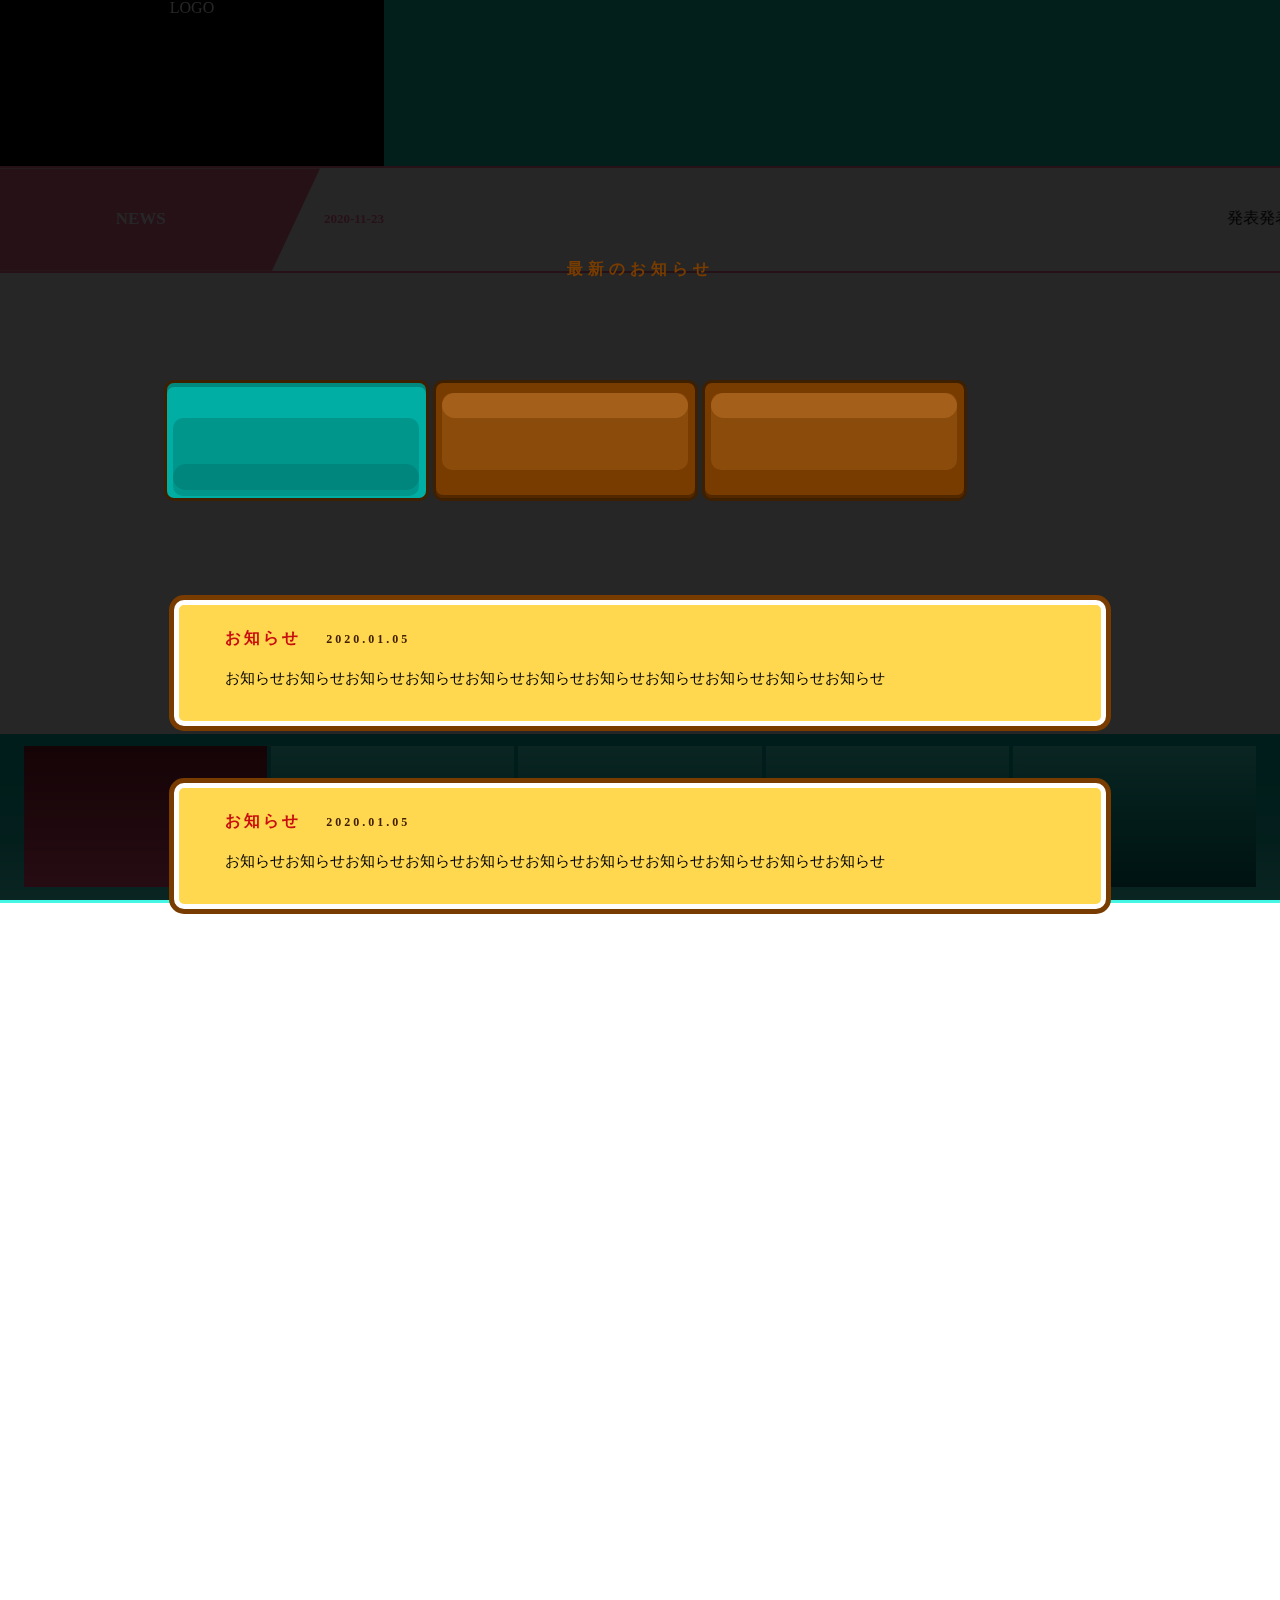
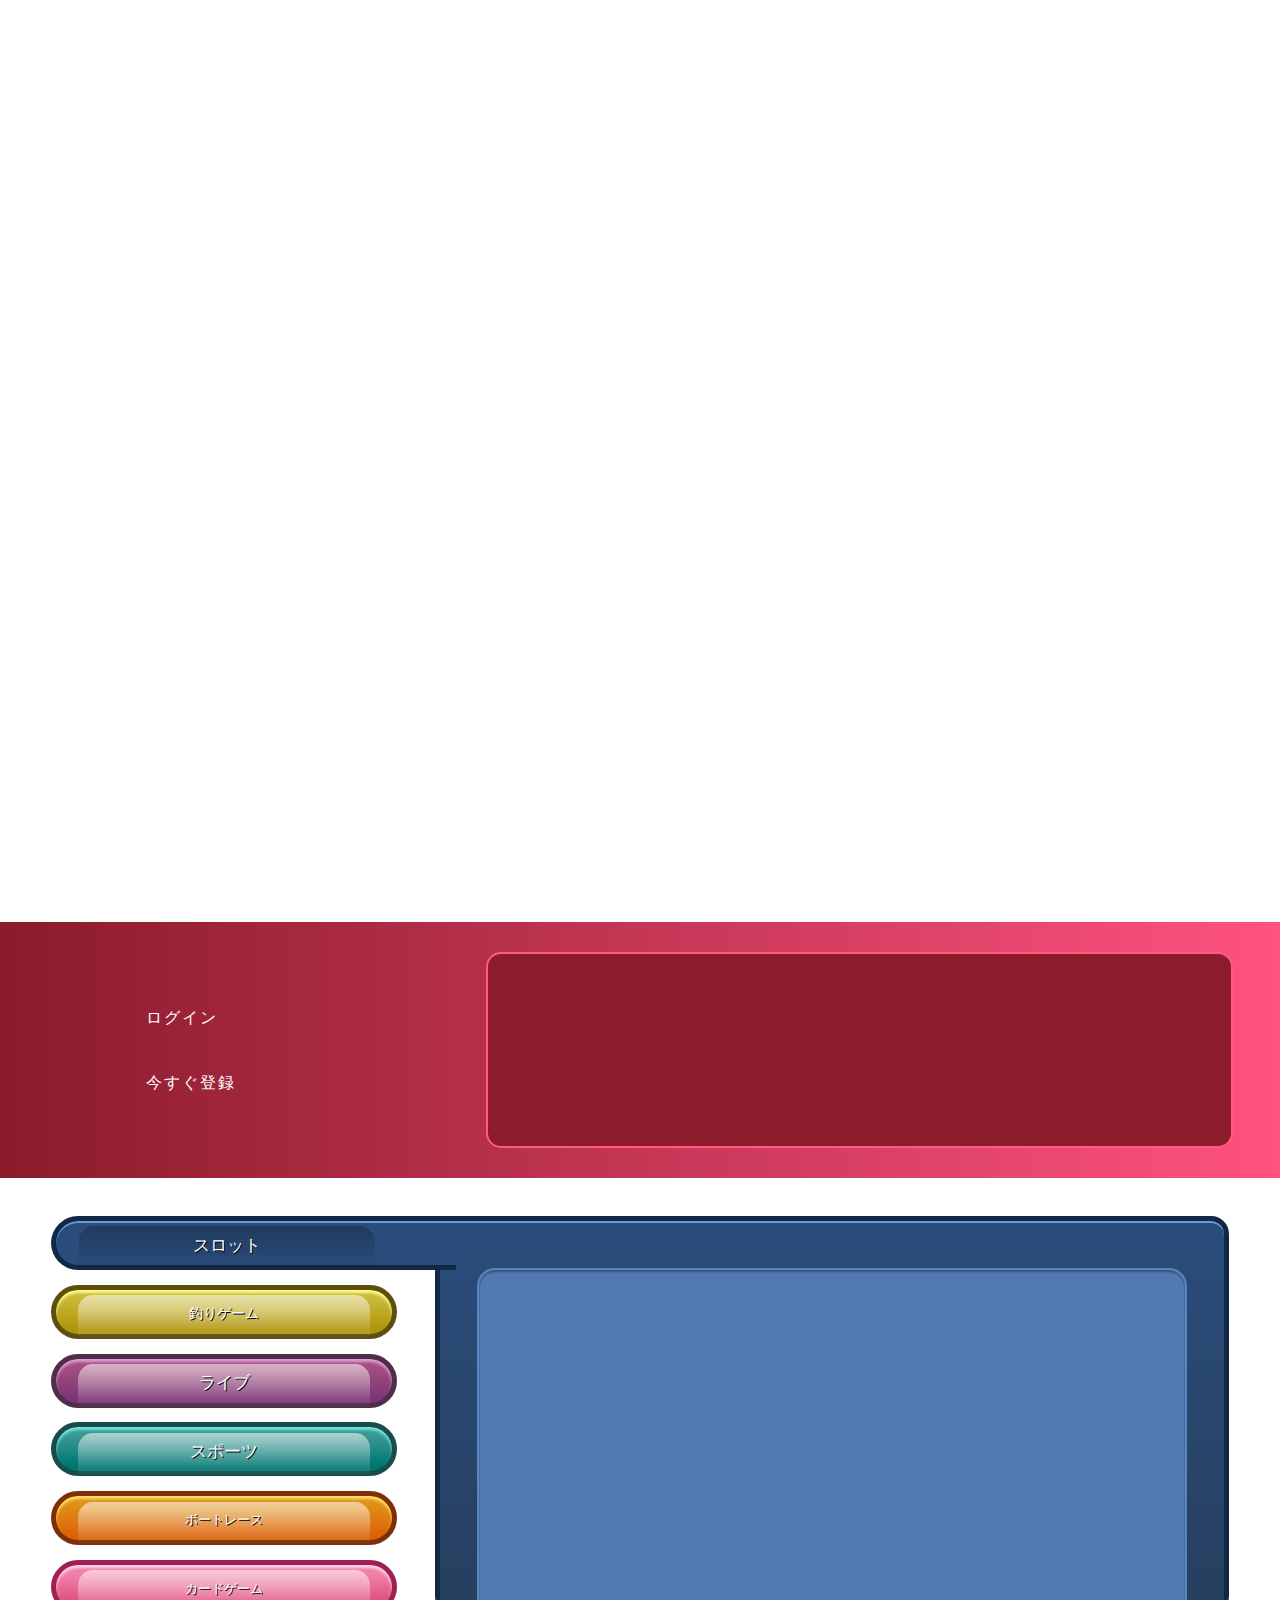
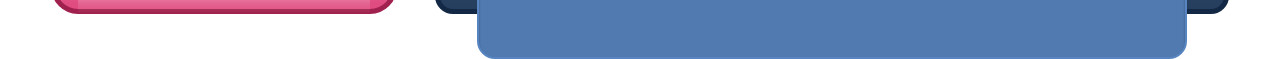
==== index.html @ df9bba47 "110.02.08-1" ====
<!DOCTYPE html>
<html lang="en">
<head>
    <meta charset="UTF-8">
    <meta name="viewport" content="width=device-width, initial-scale=1.0">
    <title>JP_mobile</title>
    <link rel="stylesheet" href="./css/style.css">
    <link rel="stylesheet" href="js/slick-1.8.1/slick/slick.css">
    <link rel="stylesheet" href="js/slick-1.8.1/slick/slick-theme.css">
    <script src="https://code.jquery.com/jquery-3.5.1.min.js"></script>
    <script src="https://code.jquery.com/jquery-2.2.0.min.js"></script>
    <script src="js/slick-1.8.1/slick/slick.min.js"></script>
    <script src="./js/javascript.js"></script>
</head>
<body ontouchstart="">
    <!--header-->
    <header>
        <section class="logoBox">
            <div class="logo">LOGO</div>
            <button class="logoutBtn"><span></span></button>
        </section>
        <section class="marqueeBox">
            <div class="news">
                <span>NEWS</span>
            </div>
            <div class="date">
                <span>2020-11-23</span>
            </div>
            <marquee behavior="" direction=""><span>発表発表発表発表発表発表発表発表発表発表発表発表</span></marquee>
        </section>
    </header>
    <!--main-->
    <main>
        <!--圖片輪播-->
        <section class="single-item">
            <a href="#"><div class="img"></div></a>
            <a href="#"><div class="img"></div></a>
            <a href="#"><div class="img"></div></a>
            <a href="#"><div class="img"></div></a>
        </section>
        <!--間隔-->
        <section class="midBar">
            <div class="character">
                <div class="userIC"></div>
                <button class="beforeLogin">
                    <span>ログイン</span>
                    <span>今すぐ登録</span>
                </button>
                <button class="afterLogin">
                    <span>qaz121</span>
                    <span>$&ensp;10000</span>
                </button>
            </div>
            <div class="btnBox">
                <button></button>
                <button></button>
                <button></button>
                <button></button>
            </div>
        </section>
        <!--主視窗-->
        <section class="mainBox">
            <div class="gameBox">
                <div class="left">
                    <button class="slot active"><span>スロット</span></button>
                    <button class="fish"><span>釣りゲーム</span></button>
                    <button class="live"><span>ライブ</span></button>
                    <button class="sport"><span>スポーツ</span></button>
                    <button class="boat"><span>ボートレース</span></button>
                    <button class="card"><span>カードゲーム</span></button>
                </div>
                <div class="right">
                    <div class="outerBox firstActive">
                        <div class="innerBox">
                            <div class="slotGame display">
                                <a href="#" class="bng"><span>ゲーム名</span></a>
                                <a href="#" class="pls"><span>ゲーム名</span></a>
                                <a href="#" class="pt"><span>ゲーム名</span></a>
                                <a href="#" class="sp"><span>ゲーム名</span></a>
                                <a href="#" class="cq9"><span>ゲーム名</span></a>
                            </div>
                            <div class="fishGame">
                                <a href="#"><span>ゲーム名</span></a>
                                <a href="#"><span>ゲーム名</span></a>
                                <a href="#"><span>ゲーム名</span></a>
                            </div>
                            <div class="liveGame">
                                <a href="#"><span>ゲーム名</span></a>
                                <a href="#"><span>ゲーム名</span></a>
                                <a href="#"><span>ゲーム名</span></a>
                                <a href="#"><span>ゲーム名</span></a>
                                <a href="#"><span>ゲーム名</span></a>
                            </div>
                            <div class="sportGame">
                                <a href="#"><span>ゲーム名</span></a>
                                <a href="#"><span>ゲーム名</span></a>
                            </div>
                            <div class="boatGame">
                                <a href="#"><span>ゲーム名</span></a>
                            </div>
                            <div class="cardGame">
                                <a href="#"><span>ゲーム名</span></a>
                                <a href="#"><span>ゲーム名</span></a>
                            </div>
                        </div>
                    </div>
                </div>
            </div>
        </section>
    </main>
    <!--footer-->
    <footer>
        <ul>
            <li class="home active"><a href="./index.html"><div></div></a></li>
            <li class="activeWallet"><a href="./html/activeWallet.html"><div></div></a></li>
            <li class="member"><a href="#"><div></div></a></li>
            <li class="service"><a href="#"><div></div></a></li>
            <li class="teach"><a href="#"><div></div></a></li>
        </ul>
    </footer>
    <!--黑幕-->
    <div class="filter display"></div>
    <!--彈窗區-->
    <div class="jumpBox">
        <!--公告-->
        <div class="post display">
            <button class="cancelBtn"></button>
            <div class="top">
                <h1 class="rwdtxt">最新のお知らせ</h1>
                <button class="active"><span></span></button>
                <button><span></span></button>
                <button><span></span></button>
            </div>
            <div class="mid">
                <div class="messageBox">
                    <h1>お知らせ<span>2020.01.05</span></h1>
                    <p>お知らせお知らせお知らせお知らせお知らせお知らせお知らせお知らせお知らせお知らせお知らせ</p>
                </div>
                <div class="messageBox">
                    <h1>お知らせ<span>2020.01.05</span></h1>
                    <p>お知らせお知らせお知らせお知らせお知らせお知らせお知らせお知らせお知らせお知らせお知らせ</p>
                </div>
            </div>
            <div class="bottom"></div>
        </div>
        <div class="loginWindow">
            <button class="cancelBtn"></button>
            <div class="top">
                <h1 class="rwdtxt">ログイン</h1>
            </div>
            <div class="mid">
                <div class="inputBox">
                    <span>アカウント</span>
                    <input type="text">
                </div>
                <div class="inputBox">
                    <span>パスワード</span>
                    <input type="password">
                </div>
                <button class="signupBtn" onclick="window.open('./html/signup.html')"><span></span></button>
                <button class="loginBtn"><span></span></button>
            </div>
            <div class="bottom"></div>
        </div>
    </div>
    <div class="bg"></div>
</body>
</html>
---- css/style.css ----
@charset "UTF-8";
/* http://meyerweb.com/eric/tools/css/reset/ 
v2.0 | 20110126
License: none (public domain)
*/
@font-face {
  font-family: "my_font";
  src: local("Heiti TC"), local("微軟正黑體"), local("Microsoft JhengHei");
  unicode-range: U+4E00-9FFF, U+2E80-2EFF, U+0020-007F;
}
@font-face {
  font-family: "my_font";
  src: url(../font/Bahnschrift.TTF);
  unicode-range: U+0020-007F;
}
html, body, div, span, applet, object, iframe, h1, h2, h3, h4, h5, h6, p, blockquote, pre, a, abbr, acronym, address, big, cite, code, del, dfn, em, img, ins, kbd, q, s, samp, small, strike, strong, sub, sup, tt, var, b, u, i,
center, dl, dt, dd, ol, ul, li, fieldset, form, label, legend, table, caption, tbody, tfoot, thead, tr, th, td, article, aside, canvas, details, embed, figure, figcaption, footer, header, hgroup, menu, nav, output, ruby, section, summary, time, mark, audio, video {
  margin: 0;
  padding: 0;
  border: 0;
  font-size: 100%;
  font: inherit;
  vertical-align: baseline;
}

/* HTML5 display-role reset for older browsers */
article, aside, details, figcaption, figure, footer, header, hgroup, menu, nav, section {
  display: block;
}

body {
  line-height: 1;
}

main {
  display: inline-block;
  margin-bottom: -2px;
}

ol, ul {
  list-style: none;
}

blockquote, q {
  quotes: none;
}

blockquote:before, blockquote:after, q:before, q:after {
  content: "";
  content: none;
}

table {
  border-collapse: collapse;
  border-spacing: 0;
}

button {
  font-family: "my_font";
  border: none;
  outline: none;
  cursor: pointer;
  padding: 0px;
}

select, input {
  font-family: "my_font";
  outline: none;
}

select {
  appearance: none;
  -moz-appearance: none;
  -webkit-appearance: none;
}
select::-ms-expand {
  display: none;
}

html {
  font-family: "my_font";
  background: white;
  -webkit-box-sizing: border-box;
          box-sizing: border-box;
  margin: 0px auto;
}

a:link {
  text-decoration: none;
}

html {
  -webkit-text-size-adjust: 100%;
  -webkit-tap-highlight-color: rgba(0, 0, 0, 0);
}
html body {
  width: 100%;
  height: 100%;
}
html body header {
  width: calc(100%);
  height: auto;
  position: fixed;
  z-index: 10;
}
html body header .logoBox {
  width: 100%;
  height: 0px;
  padding-bottom: 13%;
  background: #1acdbb;
}
html body header .logoBox .logo {
  width: 30%;
  height: 0px;
  padding-bottom: 13%;
  background: #000;
  color: #fff;
  text-align: center;
}
html body header .logoBox .logoutBtn {
  display: none;
  width: 23%;
  height: 0%;
  padding-bottom: 8.5%;
  position: absolute;
  top: 7%;
  right: 2%;
  border-radius: 10px;
  background: #dd640b;
  -webkit-box-shadow: 0px 2px 0px 2px #863901, 0px 0px 0px 2px #863901;
          box-shadow: 0px 2px 0px 2px #863901, 0px 0px 0px 2px #863901;
}
html body header .logoBox .logoutBtn.display {
  display: block;
}
html body header .logoBox .logoutBtn::before {
  content: "";
  position: absolute;
  width: 85%;
  height: 25%;
  background: #ffffff60;
  left: 50%;
  top: 5%;
  border-radius: 50px;
  -webkit-transform: translateX(-50%);
      -ms-transform: translateX(-50%);
          transform: translateX(-50%);
  z-index: 2;
}
html body header .logoBox .logoutBtn::after {
  content: "";
  position: absolute;
  width: 93%;
  height: 65%;
  background: #ffffff40;
  left: 50%;
  top: 5%;
  border-radius: 10px;
  -webkit-transform: translateX(-50%);
      -ms-transform: translateX(-50%);
          transform: translateX(-50%);
  z-index: 1;
}
html body header .logoBox .logoutBtn span {
  display: block;
  width: 88%;
  height: 39%;
  top: 50%;
  background: url("../images/word/logout_btnWord.png") no-repeat;
  background-size: 100%;
  z-index: 3;
}
html body header .marqueeBox {
  width: 100%;
  height: 0px;
  padding-bottom: 8%;
  border: solid 1px #ff7095;
  border-width: 2px 0px 2px 0px;
  background: #ffffffba;
  position: relative;
}
html body header .marqueeBox .news {
  display: inline-block;
  width: 25%;
  height: 0px;
  padding-bottom: 8%;
  background: #ff7095;
  -webkit-clip-path: polygon(0% 0%, 100% 0%, 85% 100%, 0% 100%);
          clip-path: polygon(0% 0%, 100% 0%, 85% 100%, 0% 100%);
  position: relative;
}
html body header .marqueeBox .news span {
  color: #fff;
  position: absolute;
  top: 48%;
  left: 44%;
  -webkit-transform: translate(-50%, -50%);
      -ms-transform: translate(-50%, -50%);
          transform: translate(-50%, -50%);
  font-weight: bold;
  font-size: 17px;
}
html body header .marqueeBox .date {
  display: inline-block;
  width: 22%;
  height: 0px;
  padding-bottom: 8%;
  position: relative;
}
html body header .marqueeBox .date span {
  position: absolute;
  width: 100%;
  height: auto;
  top: 48%;
  left: 50%;
  -webkit-transform: translate(-50%, -50%);
      -ms-transform: translate(-50%, -50%);
          transform: translate(-50%, -50%);
  font-weight: bold;
  color: #ff7095;
  font-size: 13px;
}
html body header .marqueeBox marquee {
  position: absolute;
  width: 50%;
  height: auto;
  top: 48%;
  right: 0px;
  -webkit-transform: translateY(-50%);
      -ms-transform: translateY(-50%);
          transform: translateY(-50%);
  font-size: 16px;
}
html body main {
  width: 100%;
  height: auto;
  margin-top: 15%;
}
html body main .single-item {
  width: 100%;
  height: auto;
  margin-bottom: 0px !important;
}
html body main .single-item a {
  outline: none;
}
html body main .single-item a .img {
  width: 100%;
  height: 0px;
  padding-bottom: 45.5%;
  background: url("../images/banner.png") no-repeat;
  background-size: 100%;
}
html body main .single-item .slick-dots {
  bottom: 5%;
}
html body main .single-item .slick-dots li {
  margin: 0px 0.5%;
}
html body main .single-item .slick-dots li button:before {
  content: "";
  width: 50%;
  height: 0px;
  padding-bottom: 50%;
  background: transparent;
  border: solid 2px #fff;
  opacity: 1;
  border-radius: 10px;
}
html body main .single-item .slick-dots li.slick-active button:before {
  width: 50%;
  height: 0px;
  padding-bottom: 50%;
  opacity: 1;
  border-radius: 30px;
  background: #8201cd;
}
html body main .midBar {
  width: 100%;
  height: 0px;
  padding-bottom: 20%;
  background: -webkit-gradient(linear, right top, left top, from(#ff527f), to(#8a1b2b));
  background: -o-linear-gradient(right, #ff527f 0%, #8a1b2b 100%);
  background: linear-gradient(to left, #ff527f 0%, #8a1b2b 100%);
  background-color: #8a1b2b;
  position: relative;
}
html body main .midBar .character {
  width: 38%;
  height: 0px;
  padding-bottom: 20%;
  position: relative;
}
html body main .midBar .character.turn .beforeLogin {
  display: none;
}
html body main .midBar .character.turn .afterLogin {
  display: block;
}
html body main .midBar .character .userIC {
  position: absolute;
  width: 13%;
  height: 0px;
  padding-bottom: 15%;
  background: url("../images/userIC.png") no-repeat;
  background-size: 100%;
  top: 50%;
  left: 10%;
  -webkit-transform: translateY(-50%);
      -ms-transform: translateY(-50%);
          transform: translateY(-50%);
}
html body main .midBar .character button {
  width: 70%;
  height: 0px;
  padding-bottom: 52%;
  background: transparent;
  float: right;
  text-align: left;
}
html body main .midBar .character button.afterLogin {
  display: none;
}
html body main .midBar .character button.afterLogin span {
  letter-spacing: 0px;
  top: 35%;
}
html body main .midBar .character button.afterLogin span:last-child {
  color: #fff322;
  top: 62%;
}
html body main .midBar .character button span {
  width: 100%;
  color: #fff;
  top: 38%;
  letter-spacing: 2px;
  font-size: 16px;
}
html body main .midBar .character button span:last-child {
  top: 64%;
}
html body main .midBar .btnBox {
  position: absolute;
  width: 58%;
  height: 0px;
  padding-bottom: 15%;
  border: solid 2px #ff5984;
  border-radius: 15px;
  background: #8c1c2c;
  top: 50%;
  left: 38%;
  -webkit-transform: translateY(-50%);
      -ms-transform: translateY(-50%);
          transform: translateY(-50%);
  text-align: center;
}
html body main .midBar .btnBox button {
  width: 20%;
  height: 0px;
  padding-bottom: 23%;
  background: url("../images/smallBtn.png") no-repeat;
  background-size: 400%;
  vertical-align: middle;
  margin: 1.5% 0.5% 0px;
}
html body main .midBar .btnBox button:nth-of-type(2) {
  background-position-x: 33%;
}
html body main .midBar .btnBox button:nth-of-type(3) {
  background-position-x: 67%;
}
html body main .midBar .btnBox button:nth-of-type(4) {
  background-position-x: 100%;
}
html body main .mainBox {
  width: 100%;
  height: 48vh;
  text-align: center;
}
html body main .mainBox .gameBox {
  width: 92%;
  height: auto;
  padding-top: 3%;
  margin: 0px auto;
  display: inline-block;
}
html body main .mainBox .gameBox .left {
  width: 27vw;
  height: auto;
  float: left;
}
html body main .mainBox .gameBox .left button {
  width: 100%;
  height: 6vh;
  border-radius: 50px;
  background: #fff;
  border: solid 5px;
  margin-bottom: 1.65vh;
  font-size: 17px;
}
html body main .mainBox .gameBox .left button:last-child {
  margin: 0px;
}
html body main .mainBox .gameBox .left button::before {
  content: "";
  position: absolute;
  width: 87%;
  height: 0px;
  padding-bottom: 13%;
  top: 12%;
  left: 50%;
  border-radius: 15px 15px 0px 0px;
  background: -webkit-gradient(linear, left bottom, left top, from(transparent), to(#ffffff90));
  background: -o-linear-gradient(bottom, transparent, #ffffff90);
  background: linear-gradient(to top, transparent, #ffffff90);
  -webkit-transform: translateX(-50%);
      -ms-transform: translateX(-50%);
          transform: translateX(-50%);
}
html body main .mainBox .gameBox .left button.slot {
  background: -webkit-gradient(linear, left bottom, left top, color-stop(13%, #0e6496), color-stop(81%, #1795ce));
  background: -o-linear-gradient(bottom, #0e6496 13%, #1795ce 81%);
  background: linear-gradient(to top, #0e6496 13%, #1795ce 81%);
  background-color: #0e6496;
  border-color: #104167;
  -webkit-box-shadow: 0px 3px 3px 0px #4fe4ff inset;
          box-shadow: 0px 3px 3px 0px #4fe4ff inset;
}
html body main .mainBox .gameBox .left button.fish {
  background: -webkit-gradient(linear, left bottom, left top, color-stop(13%, #b1940d), color-stop(81%, #c9ba3a));
  background: -o-linear-gradient(bottom, #b1940d 13%, #c9ba3a 81%);
  background: linear-gradient(to top, #b1940d 13%, #c9ba3a 81%);
  background-color: #b1940d;
  border-color: #5e4f11;
  -webkit-box-shadow: 0px 3px 3px 0px #ffff88 inset;
          box-shadow: 0px 3px 3px 0px #ffff88 inset;
}
html body main .mainBox .gameBox .left button.fish:hover, html body main .mainBox .gameBox .left button.fish:active, html body main .mainBox .gameBox .left button.fish.active {
  background: #294a75;
}
html body main .mainBox .gameBox .left button.fish:hover::after, html body main .mainBox .gameBox .left button.fish:active::after, html body main .mainBox .gameBox .left button.fish.active::after {
  background: #294a75;
}
html body main .mainBox .gameBox .left button.fish span {
  font-size: 14px;
}
html body main .mainBox .gameBox .left button.live {
  background: -webkit-gradient(linear, left bottom, left top, color-stop(13%, #7c3675), color-stop(81%, #a24f80));
  background: -o-linear-gradient(bottom, #7c3675 13%, #a24f80 81%);
  background: linear-gradient(to top, #7c3675 13%, #a24f80 81%);
  background-color: #7c3675;
  border-color: #4e2e4b;
  -webkit-box-shadow: 0px 3px 3px 0px #da9ece inset;
          box-shadow: 0px 3px 3px 0px #da9ece inset;
}
html body main .mainBox .gameBox .left button.live:hover, html body main .mainBox .gameBox .left button.live:active, html body main .mainBox .gameBox .left button.live.active {
  background-color: #294770;
}
html body main .mainBox .gameBox .left button.live:hover::after, html body main .mainBox .gameBox .left button.live:active::after, html body main .mainBox .gameBox .left button.live.active::after {
  background-color: #294770;
}
html body main .mainBox .gameBox .left button.sport {
  background: -webkit-gradient(linear, left bottom, left top, color-stop(13%, #007671), color-stop(81%, #3a9995));
  background: -o-linear-gradient(bottom, #007671 13%, #3a9995 81%);
  background: linear-gradient(to top, #007671 13%, #3a9995 81%);
  background-color: #007671;
  border-color: #184c4a;
  -webkit-box-shadow: 0px 3px 3px 0px #72e8e3 inset;
          box-shadow: 0px 3px 3px 0px #72e8e3 inset;
}
html body main .mainBox .gameBox .left button.sport:hover, html body main .mainBox .gameBox .left button.sport:active, html body main .mainBox .gameBox .left button.sport.active {
  background-color: #28446a;
}
html body main .mainBox .gameBox .left button.sport:hover::after, html body main .mainBox .gameBox .left button.sport:active::after, html body main .mainBox .gameBox .left button.sport.active::after {
  background-color: #28446a;
}
html body main .mainBox .gameBox .left button.boat {
  background: -webkit-gradient(linear, left bottom, left top, color-stop(13%, #dc630a), color-stop(81%, #de921a));
  background: -o-linear-gradient(bottom, #dc630a 13%, #de921a 81%);
  background: linear-gradient(to top, #dc630a 13%, #de921a 81%);
  background-color: #dc630a;
  border-color: #7e2f08;
  -webkit-box-shadow: 0px 3px 3px 0px #ffe168 inset;
          box-shadow: 0px 3px 3px 0px #ffe168 inset;
}
html body main .mainBox .gameBox .left button.boat:hover, html body main .mainBox .gameBox .left button.boat:active, html body main .mainBox .gameBox .left button.boat.active {
  background-color: #274265;
}
html body main .mainBox .gameBox .left button.boat:hover::after, html body main .mainBox .gameBox .left button.boat:active::after, html body main .mainBox .gameBox .left button.boat.active::after {
  background-color: #274265;
}
html body main .mainBox .gameBox .left button.boat span {
  font-size: 13px;
}
html body main .mainBox .gameBox .left button.card {
  background: -webkit-gradient(linear, left bottom, left top, color-stop(13%, #e04c80), color-stop(81%, #f081a7));
  background: -o-linear-gradient(bottom, #e04c80 13%, #f081a7 81%);
  background: linear-gradient(to top, #e04c80 13%, #f081a7 81%);
  background-color: #e04c80;
  border-color: #a0214d;
  -webkit-box-shadow: 0px 3px 3px 0px #ffd0f5 inset;
          box-shadow: 0px 3px 3px 0px #ffd0f5 inset;
}
html body main .mainBox .gameBox .left button.card:hover, html body main .mainBox .gameBox .left button.card:active, html body main .mainBox .gameBox .left button.card.active {
  background-color: #284061;
}
html body main .mainBox .gameBox .left button.card:hover::after, html body main .mainBox .gameBox .left button.card:active::after, html body main .mainBox .gameBox .left button.card.active::after {
  background-color: #284061;
}
html body main .mainBox .gameBox .left button.card span {
  font-size: 13px;
}
html body main .mainBox .gameBox .left button:hover, html body main .mainBox .gameBox .left button:active, html body main .mainBox .gameBox .left button.active {
  background: #2a4d7c;
  border-color: #122845;
  border-width: 5px 0px 5px 5px;
  -webkit-box-shadow: 0px 2px 0px 0px #6899da inset;
          box-shadow: 0px 2px 0px 0px #6899da inset;
  border-radius: 50px 0px 0px 50px;
}
html body main .mainBox .gameBox .left button:hover::before, html body main .mainBox .gameBox .left button:active::before, html body main .mainBox .gameBox .left button.active::before {
  background: -webkit-gradient(linear, left bottom, left top, from(transparent), to(#0000003d));
  background: -o-linear-gradient(bottom, transparent, #0000003d);
  background: linear-gradient(to top, transparent, #0000003d);
}
html body main .mainBox .gameBox .left button:hover::after, html body main .mainBox .gameBox .left button:active::after, html body main .mainBox .gameBox .left button.active::after {
  content: "";
  position: absolute;
  border-style: solid;
  border-width: 5px 0px 5px 0px;
  background: #2a4d7c;
  -webkit-box-shadow: 0px 2px 0px 0px #6899da inset;
          box-shadow: 0px 2px 0px 0px #6899da inset;
  border-color: #122845;
  width: 18%;
  height: 100%;
  top: -5px;
  right: -4.6vw;
}
html body main .mainBox .gameBox .left button span {
  width: 100%;
  top: 54%;
  color: #fff;
  text-shadow: 1px 1px 0px #000;
}
html body main .mainBox .gameBox .right {
  width: 62vw;
  height: auto;
  margin-left: 3vw;
  float: left;
}
html body main .mainBox .gameBox .right .outerBox {
  width: calc(100% - 10px);
  height: calc(44.24vh - 10px);
  background: #fff;
  border: solid 5px #122845;
  background: -webkit-gradient(linear, left bottom, left top, from(#273f5f), to(#2a4d7c));
  background: -o-linear-gradient(bottom, #273f5f, #2a4d7c);
  background: linear-gradient(to top, #273f5f, #2a4d7c);
  background-color: #273f5f;
  border-radius: 18px;
  -webkit-box-shadow: 0px 2px 0px 0px #6899da inset;
          box-shadow: 0px 2px 0px 0px #6899da inset;
}
html body main .mainBox .gameBox .right .outerBox.firstActive {
  border-radius: 0px 18px 18px 18px;
}
html body main .mainBox .gameBox .right .outerBox.lastActive {
  border-radius: 18px 18px 18px 0px;
}
html body main .mainBox .gameBox .right .outerBox .innerBox {
  width: 80%;
  height: 36vh;
  margin: 6% auto;
  padding: 0px 5% 8%;
  background: #507ab0;
  border: solid 2px #5885c2;
  -webkit-box-shadow: 0px 2px 2px 0px #365276 inset;
          box-shadow: 0px 2px 2px 0px #365276 inset;
  border-radius: 18px;
  text-align: left;
  overflow-x: hidden;
  overflow-y: auto;
}
html body main .mainBox .gameBox .right .outerBox .innerBox a {
  display: inline-block;
  margin-bottom: 7%;
  height: 0px;
  position: relative;
}
html body main .mainBox .gameBox .right .outerBox .innerBox a span {
  width: 110%;
  color: #fff;
  position: absolute;
  bottom: -20%;
  left: 50%;
  -webkit-transform: translateX(-50%);
      -ms-transform: translateX(-50%);
          transform: translateX(-50%);
  text-align: center;
  font-size: 14px;
}
html body main .mainBox .gameBox .right .outerBox .innerBox div {
  display: none;
}
html body main .mainBox .gameBox .right .outerBox .innerBox div.display {
  display: block;
}
html body main .mainBox .gameBox .right .outerBox .innerBox .slotGame a {
  width: 46%;
  height: 0px;
  padding-bottom: 55%;
  background: url("../images/game_icon/slot.png") no-repeat;
  background-size: 500%;
}
html body main .mainBox .gameBox .right .outerBox .innerBox .slotGame a:nth-of-type(odd) {
  margin-right: 5.3%;
}
html body main .mainBox .gameBox .right .outerBox .innerBox .slotGame a.bng {
  background-position-x: 0%;
}
html body main .mainBox .gameBox .right .outerBox .innerBox .slotGame a.pls {
  background-position-x: 25%;
}
html body main .mainBox .gameBox .right .outerBox .innerBox .slotGame a.pt {
  background-position-x: 50%;
}
html body main .mainBox .gameBox .right .outerBox .innerBox .slotGame a.sp div {
  background-position-x: 50%;
}
html body main .mainBox .gameBox .right .outerBox .innerBox .slotGame a.cq9 {
  background-position-x: 100%;
}
html body main .mainBox .gameBox .right .outerBox .innerBox .fishGame a {
  width: 48%;
  padding-bottom: 47%;
  background: url("../images/game_icon/fish.png") no-repeat;
  background-size: 300%;
}
html body main .mainBox .gameBox .right .outerBox .innerBox .fishGame a:nth-of-type(1) {
  background-position-x: 0%;
}
html body main .mainBox .gameBox .right .outerBox .innerBox .fishGame a:nth-of-type(2) {
  background-position-x: 50%;
}
html body main .mainBox .gameBox .right .outerBox .innerBox .fishGame a:nth-of-type(3) {
  background-position-x: 100%;
}
html body main .mainBox .gameBox .right .outerBox .innerBox .liveGame a {
  width: 46%;
  height: 0px;
  padding-bottom: 55%;
  background: url("../images/game_icon/live.png") no-repeat;
  background-size: 500%;
  margin-bottom: 7%;
}
html body main .mainBox .gameBox .right .outerBox .innerBox .liveGame a:nth-of-type(odd) {
  margin-right: 4.5%;
}
html body main .mainBox .gameBox .right .outerBox .innerBox .liveGame a:nth-of-type(1) {
  background-position-x: 0%;
}
html body main .mainBox .gameBox .right .outerBox .innerBox .liveGame a:nth-of-type(2) {
  background-position-x: 25%;
}
html body main .mainBox .gameBox .right .outerBox .innerBox .liveGame a:nth-of-type(3) {
  background-position-x: 50%;
}
html body main .mainBox .gameBox .right .outerBox .innerBox .liveGame a:nth-of-type(4) {
  background-position-x: 75%;
}
html body main .mainBox .gameBox .right .outerBox .innerBox .liveGame a:nth-of-type(5) {
  background-position-x: 100%;
}
html body main .mainBox .gameBox .right .outerBox .innerBox .sportGame a {
  width: 48%;
  padding-bottom: 47%;
  background: url("../images/game_icon/sport.png") no-repeat;
  background-size: 200%;
  margin-top: 6%;
}
html body main .mainBox .gameBox .right .outerBox .innerBox .sportGame a:nth-of-type(2) {
  background-position-x: 100%;
}
html body main .mainBox .gameBox .right .outerBox .innerBox .boatGame a {
  width: 48%;
  padding-bottom: 45%;
  background: url("../images/game_icon/boat.png") no-repeat;
  background-size: 100%;
  margin-top: 6%;
}
html body main .mainBox .gameBox .right .outerBox .innerBox .cardGame a {
  width: 48%;
  padding-bottom: 47%;
  background: url("../images/game_icon/card.png") no-repeat;
  background-size: 200%;
  margin-top: 6%;
}
html body main .mainBox .gameBox .right .outerBox .innerBox .cardGame a:nth-of-type(2) {
  background-position-x: 100%;
}
html body footer {
  width: 100%;
  height: 0px;
  padding-bottom: 13%;
  position: fixed;
  bottom: 0px;
}
html body footer ul {
  width: 100%;
  height: auto;
  background: -webkit-gradient(linear, left top, left bottom, from(#00bdb3), color-stop(65%, #1acdbb), to(#45f7e5));
  background: -o-linear-gradient(top, #00bdb3 0%, #1acdbb 65%, #45f7e5 100%);
  background: linear-gradient(to bottom, #00bdb3 0%, #1acdbb 65%, #45f7e5 100%);
  text-align: center;
  padding: 1% 0%;
}
html body footer ul li {
  display: inline-block;
  width: 19%;
  height: 0px;
  padding-bottom: 11%;
  background: -webkit-gradient(linear, left bottom, left top, from(#007f78), color-stop(65%, #1acdbb), to(#45f7e5));
  background: -o-linear-gradient(bottom, #007f78 0%, #1acdbb 65%, #45f7e5 100%);
  background: linear-gradient(to top, #007f78 0%, #1acdbb 65%, #45f7e5 100%);
  background-color: #007f78;
}
html body footer ul li:hover, html body footer ul li:active, html body footer ul li.active {
  background: -webkit-gradient(linear, left bottom, left top, from(#fc517d), to(#8c1c2c));
  background: -o-linear-gradient(bottom, #fc517d 0%, #8c1c2c 100%);
  background: linear-gradient(to top, #fc517d 0%, #8c1c2c 100%);
  background-color: #8c1c2c;
}
html body footer ul li:hover div, html body footer ul li:active div, html body footer ul li.active div {
  margin-top: -15%;
}
html body footer ul li.home:hover div, html body footer ul li.home:active div, html body footer ul li.home.active div {
  margin-top: -10%;
}
html body footer ul li.home div {
  width: 45%;
  height: 45%;
  margin-top: 5%;
  background-position-x: 0%;
}
html body footer ul li.activeWallet div {
  background-position-x: 25%;
}
html body footer ul li.member div {
  background-position-x: 50%;
}
html body footer ul li.service div {
  background-position-x: 75%;
}
html body footer ul li.teach div {
  background-position-x: 100%;
}
html body footer ul li div {
  margin: 0% auto;
  width: 55%;
  height: 0px;
  padding-bottom: 55%;
  background: url("../images/footerIC.png") no-repeat;
  background-size: 500%;
}
html body .filter {
  display: none;
  width: 100%;
  height: 100%;
  background: #000000d9;
  position: fixed;
  top: 0px;
  left: 0px;
  z-index: 20;
}
html body .filter.display {
  display: block;
}
html body .jumpBox {
  position: relative;
  z-index: 30;
}
html body .jumpBox .post {
  display: none;
  width: 90%;
  height: auto;
  position: fixed;
  top: 20%;
  left: 50%;
  -webkit-transform: translateX(-50%);
      -ms-transform: translateX(-50%);
          transform: translateX(-50%);
}
html body .jumpBox .post.display {
  display: block;
}
html body .jumpBox .post .cancelBtn {
  position: absolute;
  width: 12%;
  height: 0px;
  padding-bottom: 12%;
  background: url("../images/cancelBtn.png") no-repeat;
  background-size: 100%;
  right: 0%;
  top: -13%;
}
html body .jumpBox .post .top {
  width: 100%;
  height: 0px;
  padding-bottom: 36.5%;
  background: url("../images/postBG_01.png") no-repeat;
  background-size: 100%;
  text-align: center;
}
html body .jumpBox .post .top h1 {
  padding: 7% 0px 0px;
  font-weight: bold;
  color: #783c00;
  letter-spacing: 5px;
  font-size: 16px;
}
html body .jumpBox .post .top button {
  width: 23%;
  height: 0px;
  padding-bottom: 10%;
  background: #783c00;
  border-radius: 10px;
  border: solid 3px #3e1f00;
  margin: 9% 0px 0px 0px;
  -webkit-box-shadow: 0px -3px 0px 0px #512800 inset;
          box-shadow: 0px -3px 0px 0px #512800 inset;
}
html body .jumpBox .post .top button:hover, html body .jumpBox .post .top button:active, html body .jumpBox .post .top button.active {
  background: #00aea3;
  -webkit-box-shadow: 0px 4px 0px 0px #00887f inset;
          box-shadow: 0px 4px 0px 0px #00887f inset;
}
html body .jumpBox .post .top button:hover::before, html body .jumpBox .post .top button:active::before, html body .jumpBox .post .top button.active::before {
  background: #00867d;
  top: 70%;
}
html body .jumpBox .post .top button:hover::after, html body .jumpBox .post .top button:active::after, html body .jumpBox .post .top button.active::after {
  background: #00968c;
  top: 30%;
}
html body .jumpBox .post .top button:hover span, html body .jumpBox .post .top button:active span, html body .jumpBox .post .top button.active span {
  background-position-y: 100%;
}
html body .jumpBox .post .top button::before {
  content: "";
  position: absolute;
  width: 95%;
  height: 0px;
  padding-bottom: 10%;
  background: #a4601b;
  top: 8%;
  left: 50%;
  -webkit-transform: translateX(-50%);
      -ms-transform: translateX(-50%);
          transform: translateX(-50%);
  border-radius: 50px;
  z-index: 1;
}
html body .jumpBox .post .top button::after {
  content: "";
  position: absolute;
  width: 95%;
  height: 0px;
  padding-bottom: 30%;
  background: #8b4b0b;
  top: 8%;
  left: 50%;
  -webkit-transform: translateX(-50%);
      -ms-transform: translateX(-50%);
          transform: translateX(-50%);
  border-radius: 10px;
}
html body .jumpBox .post .top button:nth-of-type(2) span {
  background-position-x: 50%;
}
html body .jumpBox .post .top button:nth-of-type(3) {
  margin-right: 13%;
}
html body .jumpBox .post .top button:nth-of-type(3) span {
  background-position-x: 100%;
}
html body .jumpBox .post .top button span {
  display: block;
  width: 75%;
  height: 0px;
  padding-bottom: 24%;
  background: url("../images/word/post_btnWord.png") no-repeat;
  background-size: 300%;
  z-index: 1;
}
html body .jumpBox .post .mid {
  width: 100%;
  height: auto;
  background: url("../images/postBG_02.png");
  background-size: 100%;
  padding-bottom: 3%;
}
html body .jumpBox .post .mid .messageBox {
  width: 72%;
  height: auto;
  padding: 0px 4% 3% 4%;
  margin: 0px auto 5%;
  background: #ffd84f;
  border: solid 5px #fff;
  -webkit-box-shadow: 0px 0px 0px 5px #783c00;
          box-shadow: 0px 0px 0px 5px #783c00;
  border-radius: 10px;
}
html body .jumpBox .post .mid .messageBox:last-child {
  margin-bottom: 0px;
}
html body .jumpBox .post .mid .messageBox h1 {
  color: #c80e0e;
  letter-spacing: 1px;
  font-weight: bold;
  padding: 3% 0px;
  letter-spacing: 3px;
  font-size: 16px;
}
html body .jumpBox .post .mid .messageBox h1 span {
  font-size: 0.8rem;
  color: #402000;
  padding-left: 3%;
  font-size: 12px;
}
html body .jumpBox .post .mid .messageBox p {
  font-size: 15px;
}
html body .jumpBox .post .bottom {
  width: 100%;
  height: 0px;
  padding-bottom: 6%;
  background: url("../images/postBG_03.png") no-repeat;
  background-size: 100%;
}
html body .jumpBox .loginWindow {
  display: none;
  width: 90%;
  height: auto;
  position: fixed;
  top: 20%;
  left: 50%;
  -webkit-transform: translateX(-50%);
      -ms-transform: translateX(-50%);
          transform: translateX(-50%);
}
html body .jumpBox .loginWindow.display {
  display: block;
}
html body .jumpBox .loginWindow .cancelBtn {
  position: absolute;
  width: 12%;
  height: 0px;
  padding-bottom: 12%;
  background: url("../images/cancelBtn.png") no-repeat;
  background-size: 100%;
  right: 0%;
  top: -20%;
}
html body .jumpBox .loginWindow .top {
  width: 100%;
  height: 0px;
  padding-bottom: 21.5%;
  background: url("../images/postBG_01.png") no-repeat;
  background-size: 100%;
  text-align: center;
}
html body .jumpBox .loginWindow .top h1 {
  padding: 7% 0px 0px;
  font-weight: bold;
  color: #783c00;
  letter-spacing: 5px;
}
html body .jumpBox .loginWindow .mid {
  width: 100%;
  height: auto;
  background: url("../images/postBG_02.png");
  background-size: 100%;
  padding-bottom: 3%;
  text-align: center;
}
html body .jumpBox .loginWindow .mid .inputBox {
  text-align: center;
  margin-bottom: 3%;
}
html body .jumpBox .loginWindow .mid .inputBox input {
  width: 42%;
  height: auto;
  padding: 2% 0px 2% 3%;
  margin-left: 3%;
  border-radius: 10px;
  border: solid 2px #ff9734;
  background: #783c00;
  color: #fff;
}
html body .jumpBox .loginWindow .mid .inputBox span {
  color: #783c00;
}
html body .jumpBox .loginWindow .mid button {
  width: 31.5%;
  height: 0px;
  background: #1acdbb;
  margin: 3%;
  padding-bottom: 12%;
  border-radius: 10px;
  position: relative;
  -webkit-box-shadow: 0px 4px 0px 2px #006f64, 0px 0px 0px 2px #006f64;
          box-shadow: 0px 4px 0px 2px #006f64, 0px 0px 0px 2px #006f64;
}
html body .jumpBox .loginWindow .mid button::before {
  content: "";
  position: absolute;
  width: 85%;
  height: 25%;
  background: #ffffff60;
  left: 50%;
  top: 5%;
  border-radius: 50px;
  -webkit-transform: translateX(-50%);
      -ms-transform: translateX(-50%);
          transform: translateX(-50%);
  z-index: 2;
}
html body .jumpBox .loginWindow .mid button::after {
  content: "";
  position: absolute;
  width: 93%;
  height: 65%;
  background: #ffffff40;
  left: 50%;
  top: 5%;
  border-radius: 10px;
  -webkit-transform: translateX(-50%);
      -ms-transform: translateX(-50%);
          transform: translateX(-50%);
  z-index: 1;
}
html body .jumpBox .loginWindow .mid button.loginBtn span {
  display: block;
  width: 43%;
  height: 49%;
  background: url("../images/word/login_btnWord.png") no-repeat;
  background-size: 100%;
  z-index: 3;
}
html body .jumpBox .loginWindow .mid button.signupBtn {
  background: #8c1c2c;
  -webkit-box-shadow: 0px 4px 0px 2px #540e18, 0px 0px 0px 2px #540e18;
          box-shadow: 0px 4px 0px 2px #540e18, 0px 0px 0px 2px #540e18;
}
html body .jumpBox .loginWindow .mid button.signupBtn:hover, html body .jumpBox .loginWindow .mid button.signupBtn:active, html body .jumpBox .loginWindow .mid button.signupBtn.active {
  -webkit-box-shadow: 0px 0px 0px 2px #540e18;
          box-shadow: 0px 0px 0px 2px #540e18;
  -webkit-transform: translateY(10%);
      -ms-transform: translateY(10%);
          transform: translateY(10%);
}
html body .jumpBox .loginWindow .mid button.signupBtn span {
  display: block;
  width: 80%;
  height: 49%;
  background: url("../images/word/signup_btnWord.png") no-repeat;
  background-size: 100%;
  z-index: 3;
}
html body .jumpBox .loginWindow .mid button:hover, html body .jumpBox .loginWindow .mid button:active, html body .jumpBox .loginWindow .mid button.active {
  -webkit-box-shadow: 0px 0px 0px 2px #006f64;
          box-shadow: 0px 0px 0px 2px #006f64;
  -webkit-transform: translateY(10%);
      -ms-transform: translateY(10%);
          transform: translateY(10%);
}
html body .jumpBox .loginWindow .bottom {
  width: 100%;
  height: 0px;
  padding-bottom: 6%;
  background: url("../images/postBG_03.png") no-repeat;
  background-size: 100%;
}
html body .bg {
  width: 100%;
  height: 100%;
  position: absolute;
  top: 0px;
  background: url("../images/mainBG.png") no-repeat top center;
  background-size: cover;
  z-index: -999;
}
@media not all and (min-resolution: 0.001dpcm) {
  @supports (-webkit-appearance: none) {
    html body .bg {
      height: 120%;
    }
  }
}

button {
  position: relative;
}
button span {
  position: absolute;
  left: 50%;
  top: 46%;
  -webkit-transform: translate(-50%, -50%);
      -ms-transform: translate(-50%, -50%);
          transform: translate(-50%, -50%);
}

@media only screen and (max-width: 360px) {
  html body header .marqueeBox .news span {
    font-size: 15px;
  }
  html body header .marqueeBox .date span {
    font-size: 12px;
  }
  html body main .midBar .character button span {
    font-size: 13px;
  }
  html body main .mainBox .gameBox .left button {
    font-size: 14px;
  }
  html body main .mainBox .gameBox .left button.fish span, html body main .mainBox .gameBox .left button.boat span, html body main .mainBox .gameBox .left button.card span {
    font-size: 12px;
  }
  html body .jumpBox .post .mid .messageBox h1 span {
    font-size: 12px;
  }
  html body .jumpBox .post .mid .messageBox p {
    font-size: 12px;
  }
}
html body .signupPage .signupWindow {
  width: 80%;
  height: 0%;
  padding-bottom: 10%;
  background: #1b1b1b;
  margin: 0px auto;
  text-align: center;
  border-radius: 30px;
  -webkit-box-shadow: 2px 7px 0px 3px #000, 0px -1px 0px 3px #000, 0px 0px 5px #fff inset;
          box-shadow: 2px 7px 0px 3px #000, 0px -1px 0px 3px #000, 0px 0px 5px #fff inset;
}
html body .signupPage .signupWindow h1 {
  color: #fff;
  padding: 6% 0px;
  font-weight: bold;
}
html body .signupPage .signupWindow input {
  width: 70%;
  height: auto;
  padding: 3% 0px 3% 3%;
  margin-bottom: 3%;
  border-radius: 10px;
  border: none;
}
html body .signupPage .signupWindow input:first-child {
  margin-top: 8%;
}
html body .signupPage .signupWindow button {
  width: 45%;
  height: 0px;
  padding-bottom: 17%;
  background: -webkit-gradient(linear, left bottom, left top, from(#135838), to(#20873b));
  background: -o-linear-gradient(bottom, #135838 0%, #20873b 100%);
  background: linear-gradient(to top, #135838 0%, #20873b 100%);
  background-color: #135838;
  border-radius: 15px;
  -webkit-box-shadow: 0px 0px 0px 2px #000, 2px 2px 3px 2px rgba(154, 218, 131, 0.81) inset, -2px -2px 3px 2px rgba(0, 0, 0, 0.81) inset;
          box-shadow: 0px 0px 0px 2px #000, 2px 2px 3px 2px rgba(154, 218, 131, 0.81) inset, -2px -2px 3px 2px rgba(0, 0, 0, 0.81) inset;
}
html body .signupPage .signupWindow button:hover, html body .signupPage .signupWindow button:active, html body .signupPage .signupWindow button.active {
  background: -webkit-gradient(linear, left top, left bottom, from(#135838), to(#20873b));
  background: -o-linear-gradient(top, #135838 0%, #20873b 100%);
  background: linear-gradient(to bottom, #135838 0%, #20873b 100%);
  background-color: #20873b;
  -webkit-box-shadow: 0px 0px 0px 2px #000, -2px -2px 3px 2px rgba(154, 218, 131, 0.81) inset, 2px 2px 3px 2px rgba(0, 0, 0, 0.81) inset;
          box-shadow: 0px 0px 0px 2px #000, -2px -2px 3px 2px rgba(154, 218, 131, 0.81) inset, 2px 2px 3px 2px rgba(0, 0, 0, 0.81) inset;
}
html body .signupPage .signupWindow button span {
  display: block;
  width: 35%;
  height: 42%;
  background: url("../images/word/signup_btnWord_02.png") no-repeat;
  background-size: 100%;
}
html body .signup_bg {
  width: 100%;
  height: 100%;
  position: absolute;
  top: 0px;
  background: url("../images/signup/signup_bg.jpg") no-repeat top center;
  background-size: cover;
  z-index: -999;
}

html body .otherHeader.turn h1 {
  display: none;
}
html body .otherHeader.turn h2 {
  display: block;
}
html body .otherHeader .backBtn {
  width: 6.5%;
  height: 0px;
  padding-bottom: 10%;
  background: url(../images/activeWallet/backArrow.png) no-repeat;
  background-size: 100%;
  position: absolute;
  top: 54%;
  -webkit-transform: translateY(-50%);
      -ms-transform: translateY(-50%);
          transform: translateY(-50%);
  left: 3%;
}
html body .otherHeader h1 {
  position: absolute;
  top: 50%;
  left: 50%;
  -webkit-transform: translate(-50%, -50%);
      -ms-transform: translate(-50%, -50%);
          transform: translate(-50%, -50%);
  font-size: 28px;
  font-weight: bold;
}
html body .otherHeader h2 {
  display: none;
  position: absolute;
  top: 50%;
  left: 50%;
  -webkit-transform: translate(-50%, -50%);
      -ms-transform: translate(-50%, -50%);
          transform: translate(-50%, -50%);
  font-size: 28px;
  font-weight: bold;
}
html body .activeWalletPage {
  height: 85vh;
  overflow-x: hidden;
  overflow-y: auto;
}
html body .activeWalletPage .outerPage {
  display: none;
}
html body .activeWalletPage .outerPage.display {
  display: block;
}
html body .activeWalletPage .outerPage .activeWindow {
  width: 88%;
  height: 0px;
  padding-bottom: 47%;
  background: -webkit-gradient(linear, left bottom, left top, from(#273f5f), to(#2a4d7c));
  background: -o-linear-gradient(bottom, #273f5f 0%, #2a4d7c 100%);
  background: linear-gradient(to top, #273f5f 0%, #2a4d7c 100%);
  margin: 3% auto;
  border-radius: 25px;
  border: solid 3px #122845;
  text-align: center;
  -webkit-box-shadow: 0px 0px 2px 1px #577aa9 inset;
          box-shadow: 0px 0px 2px 1px #577aa9 inset;
}
html body .activeWalletPage .outerPage .activeWindow:nth-of-type(2) .img {
  background-position-y: 50%;
}
html body .activeWalletPage .outerPage .activeWindow:nth-of-type(3) .img {
  background-position-y: 100%;
}
html body .activeWalletPage .outerPage .activeWindow .img {
  width: 96%;
  height: 0px;
  padding-bottom: 31.7%;
  background: url("../images/activeWallet/activeWallet_img.png") no-repeat;
  background-size: 100%;
  margin: 2% auto 0%;
}
html body .activeWalletPage .outerPage .activeWindow .imgBox {
  width: 95%;
  height: 0px;
  padding-bottom: 31.7%;
  border: solid 3px #122845;
  border-radius: 15px;
  background: #fff;
  background-size: 100%;
  margin: 2% auto 0%;
  overflow: hidden;
}
html body .activeWalletPage .outerPage .activeWindow button {
  width: 44%;
  height: 0px;
  padding-bottom: 9.5%;
  margin-right: 3%;
  -webkit-transform: translateY(-5%);
      -ms-transform: translateY(-5%);
          transform: translateY(-5%);
  border-radius: 10px;
  border: solid 4px #0d2523;
  background: -webkit-gradient(linear, left bottom, left top, color-stop(42%, #009a8b), to(#1acdbb));
  background: -o-linear-gradient(bottom, #009a8b 42%, #1acdbb 100%);
  background: linear-gradient(to top, #009a8b 42%, #1acdbb 100%);
  -webkit-box-shadow: 0px 3px 0px 0px #44fffb inset;
          box-shadow: 0px 3px 0px 0px #44fffb inset;
}
html body .activeWalletPage .outerPage .activeWindow button::before {
  position: absolute;
  content: "";
  background: -webkit-gradient(linear, left bottom, left top, from(transparent), to(#72f5ee));
  background: -o-linear-gradient(bottom, transparent, #72f5ee);
  background: linear-gradient(to top, transparent, #72f5ee);
  width: 97%;
  height: 50%;
  left: 50%;
  top: 18%;
  border-radius: 5px 5px 0px 0px;
  -webkit-transform: translateX(-50%);
      -ms-transform: translateX(-50%);
          transform: translateX(-50%);
}
html body .activeWalletPage .outerPage .activeWindow button:last-child {
  margin-right: 0px;
  background: -webkit-gradient(linear, left bottom, left top, color-stop(42%, #f56684), to(#ff92a9));
  background: -o-linear-gradient(bottom, #f56684 42%, #ff92a9 100%);
  background: linear-gradient(to top, #f56684 42%, #ff92a9 100%);
  -webkit-box-shadow: 0px 3px 0px 0px #ffcbe8 inset;
          box-shadow: 0px 3px 0px 0px #ffcbe8 inset;
}
html body .activeWalletPage .outerPage .activeWindow button:last-child::before {
  background: -webkit-gradient(linear, left bottom, left top, from(transparent), to(#fdbbd9));
  background: -o-linear-gradient(bottom, transparent, #fdbbd9);
  background: linear-gradient(to top, transparent, #fdbbd9);
}
html body .activeWalletPage .outerPage .activeWindow button span {
  width: 100%;
  top: 52%;
  color: #fff;
  text-shadow: 1px 1px 0px #000;
}
html body .activeWalletPage .innerPage {
  display: none;
}
html body .activeWalletPage .innerPage.display {
  display: block;
}
html body .activeWalletPage .innerPage section {
  width: 88%;
  height: auto;
  padding-bottom: 3%;
  background: -webkit-gradient(linear, left bottom, left top, from(#273f5f), to(#2a4d7c));
  background: -o-linear-gradient(bottom, #273f5f 0%, #2a4d7c 100%);
  background: linear-gradient(to top, #273f5f 0%, #2a4d7c 100%);
  border: solid 3px #122845;
  -webkit-box-shadow: 0px 0px 2px 1px #577aa9 inset;
          box-shadow: 0px 0px 2px 1px #577aa9 inset;
  border-radius: 25px;
  margin: 3% auto 0%;
}
html body .activeWalletPage .innerPage section .img {
  width: 96%;
  height: 0px;
  padding-bottom: 31.7%;
  background: url("../images/activeWallet/activeWallet_img.png") no-repeat;
  background-size: 100%;
  margin: 2% auto 0%;
}
html body .activeWalletPage .innerPage section .imgBox {
  width: 95%;
  height: 0px;
  padding-bottom: 31.7%;
  border: solid 3px #122845;
  border-radius: 15px;
  background: #fff;
  background-size: 100%;
  margin: 2% auto 0%;
  overflow: hidden;
}
html body .activeWalletPage .innerPage section h1 {
  text-align: center;
  color: #ccff62;
  padding: 5% 0%;
  font-weight: bold;
  font-size: 20px;
  letter-spacing: 3px;
}
html body .normal_bg {
  position: absolute;
  width: 100%;
  height: 100%;
  top: 0px;
  background: url("../images/activeWallet/normalBG.png") no-repeat top center;
  background-size: cover;
  z-index: -999;
}
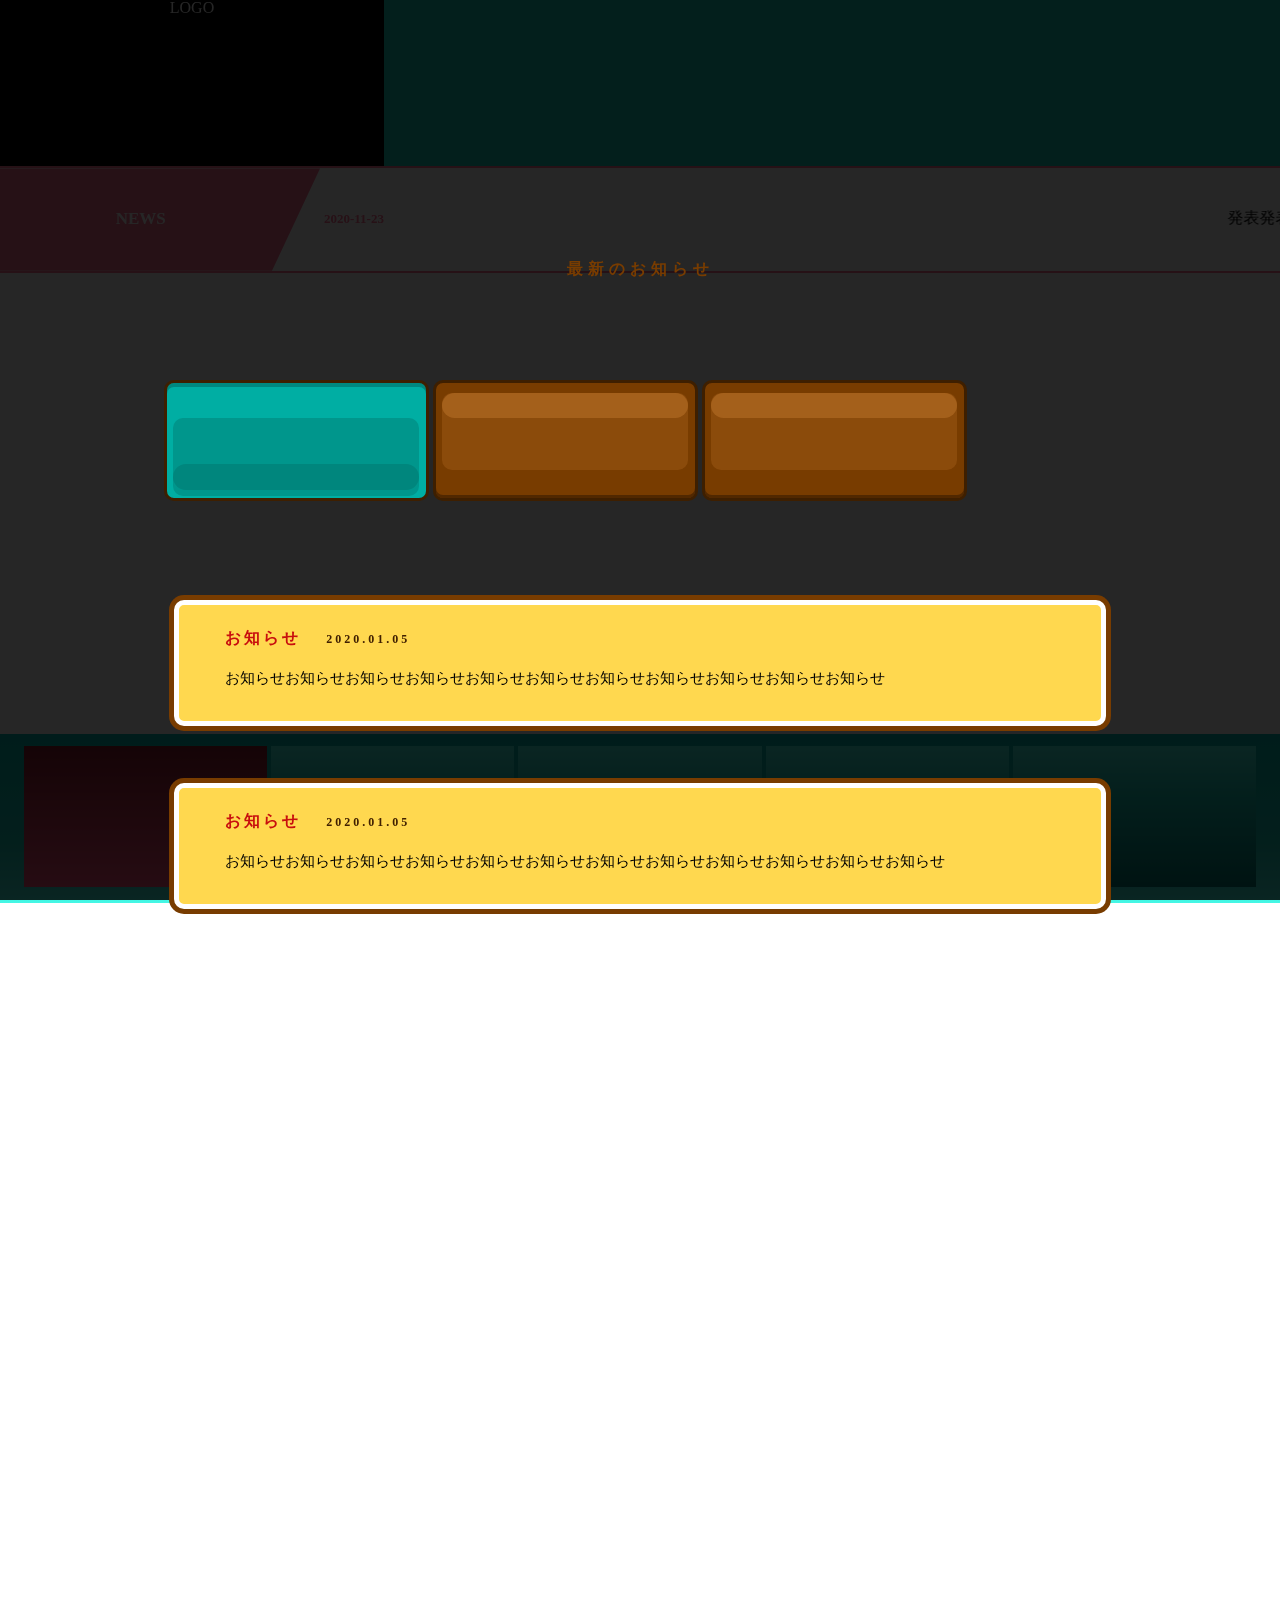
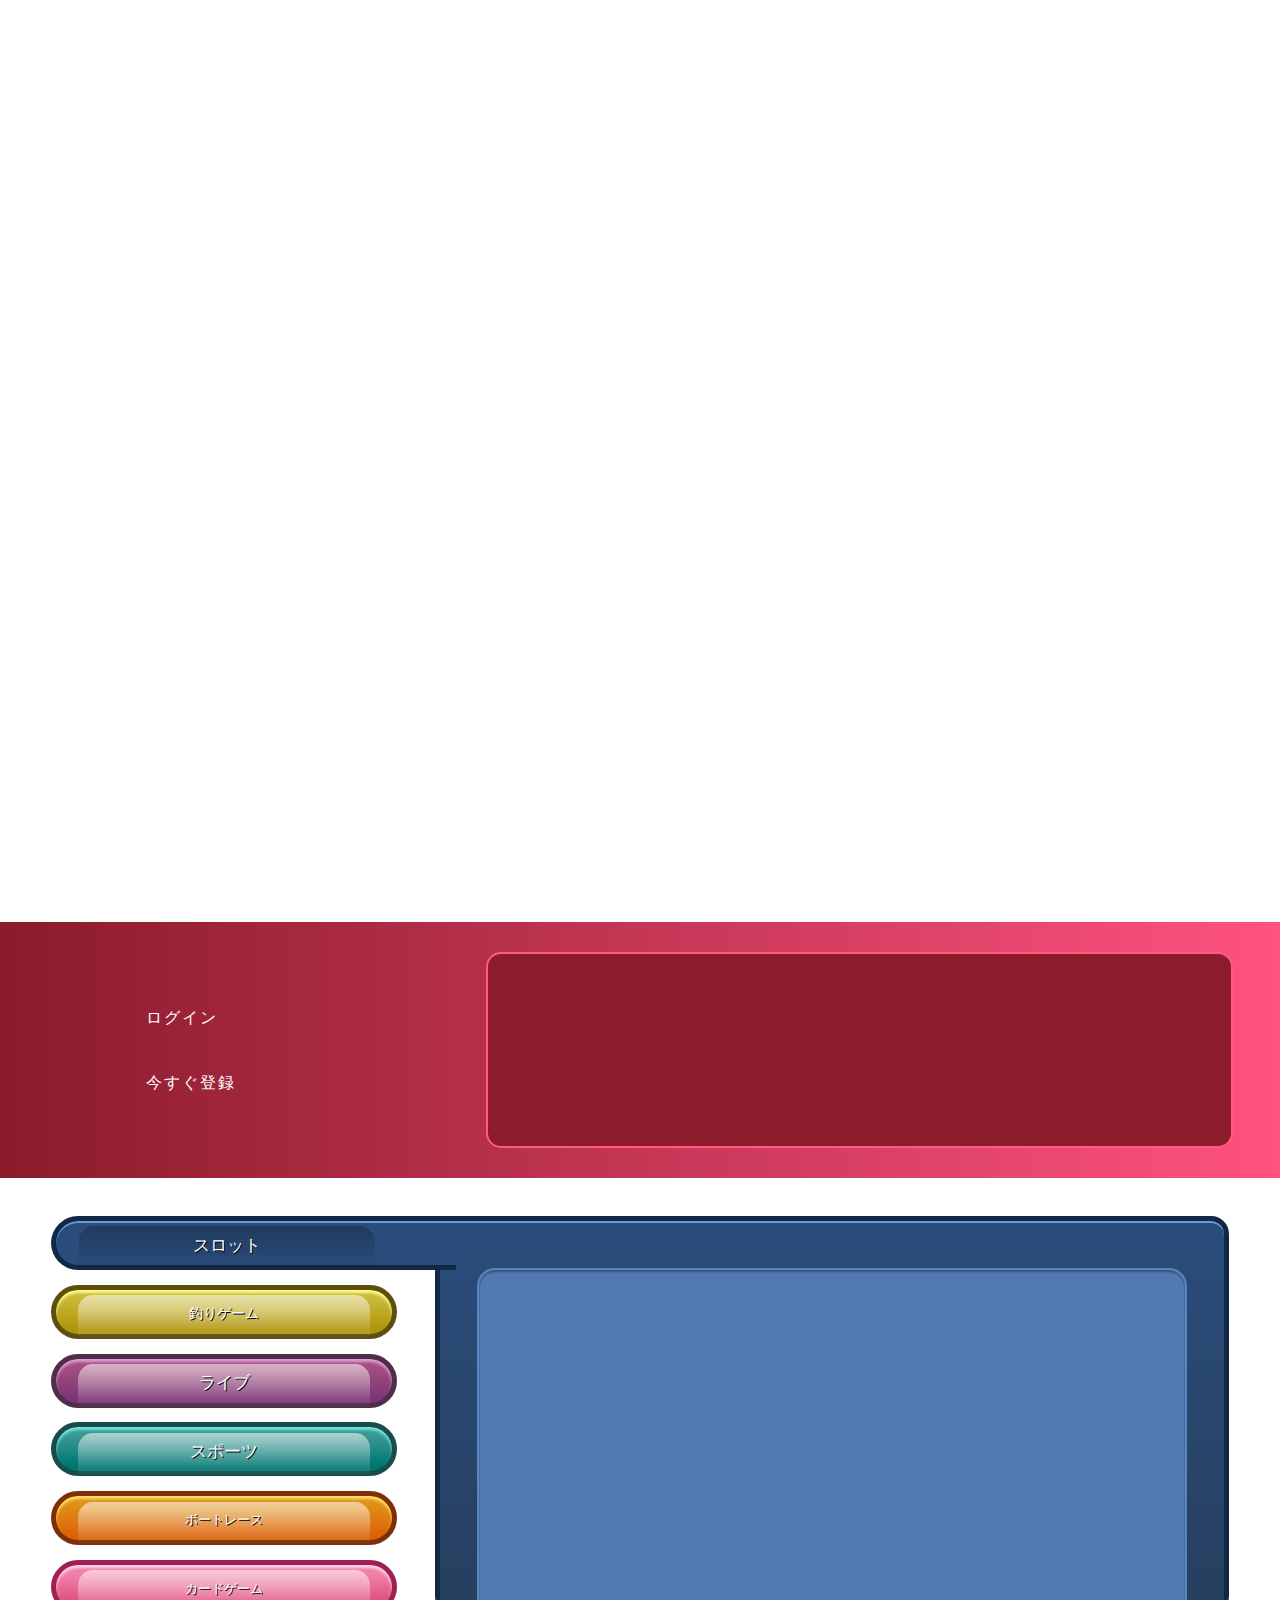
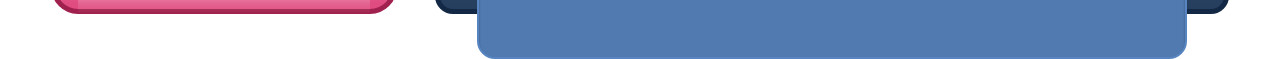
==== commit 8d7c92de: "110.02.08-1" ====
--- a/index.html
+++ b/index.html
@@ -138,7 +138,7 @@
                 </div>
                 <div class="messageBox">
                     <h1>お知らせ<span>2020.01.05</span></h1>
-                    <p>お知らせお知らせお知らせお知らせお知らせお知らせお知らせお知らせお知らせお知らせお知らせ</p>
+                    <p>お知らせお知らせお知らせお知らせお知らせお知らせお知らせお知らせお知らせお知らせお知らせお知らせ</p>
                 </div>
             </div>
             <div class="bottom"></div>
